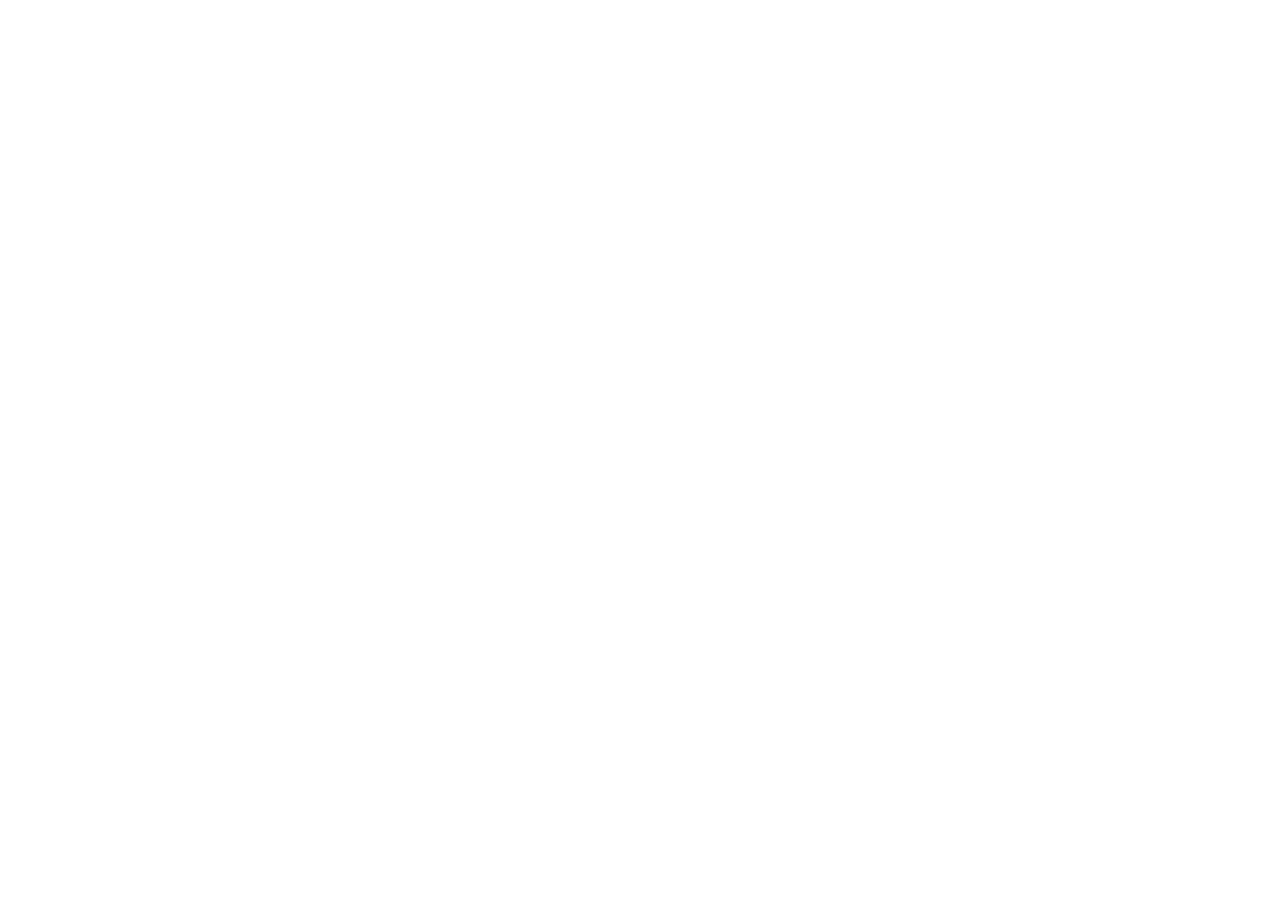
==== calculator/vanilla/vanilla_calculator.html @ 9f81cc59 "Refactored" ====
<!DOCTYPE html>
<html lang="en">
<head>
    <meta charset="UTF-8">
    <title>Vanilla Calculator</title>
    <script src="https://cdn.jsdelivr.net/npm/vue/dist/vue.js"></script>
    <script type="module" src="vanilla_calculator.js"></script>
    <link rel="stylesheet" href="vanilla_calculator.css">
</head>
<body>
<calculator id="main_calculator" initial_value="123"></calculator>
</body>
</html>
---- calculator/vanilla/vanilla_calculator.css ----
.calculator {
    font-family: monospace;
    font-size: 35px;
    font-weight: bold;
}

.calculator button {
    background: aliceblue;
    width: 60px;
    height: 50px;
    font-size: 35px;
}

.calculator_display {
    text-align: right;
}
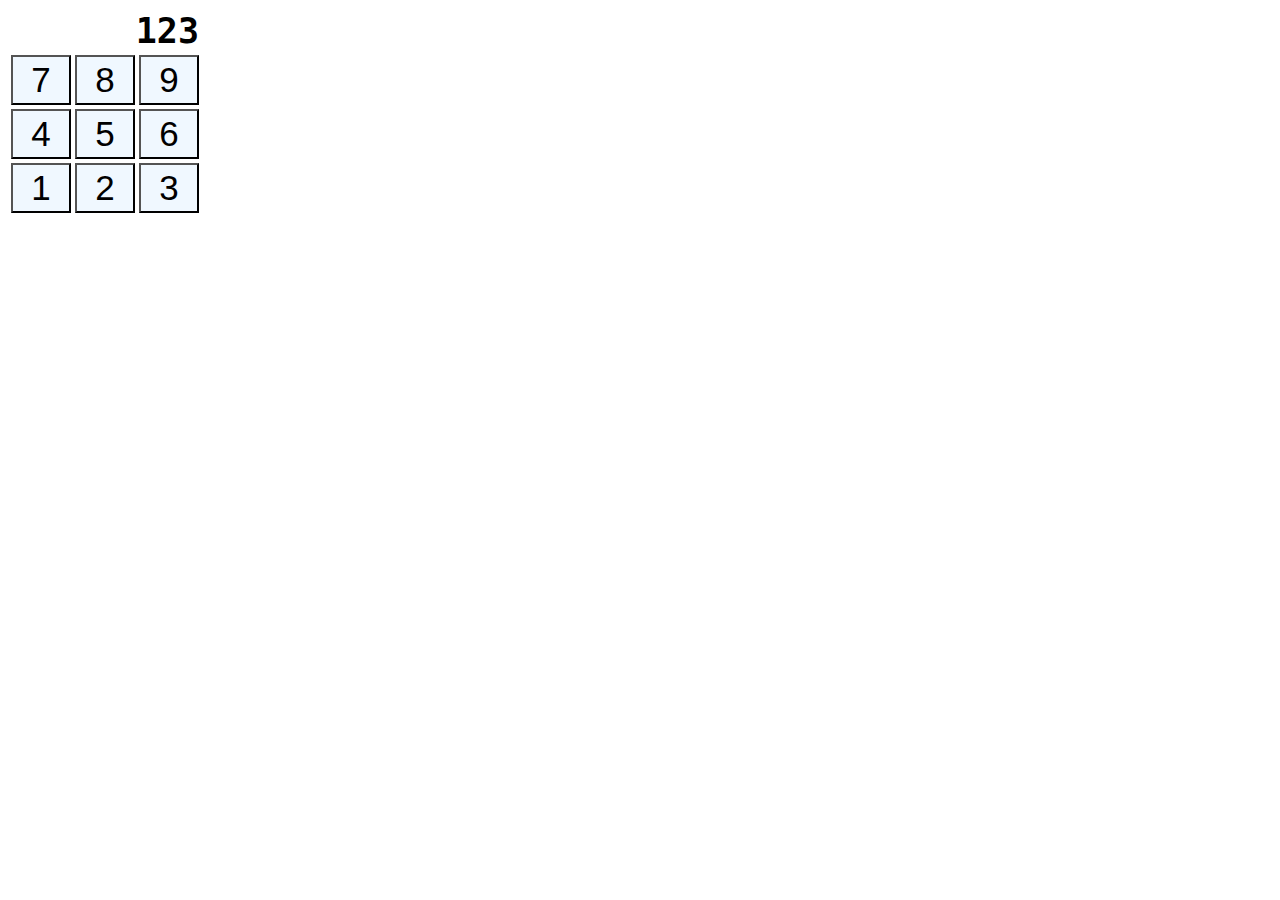
==== commit 09fc8282: "Added vanilla calculator" ====
--- a/calculator/vanilla/vanilla_calculator.html
+++ b/calculator/vanilla/vanilla_calculator.html
@@ -3,7 +3,6 @@
 <head>
     <meta charset="UTF-8">
     <title>Vanilla Calculator</title>
-    <script src="https://cdn.jsdelivr.net/npm/vue/dist/vue.js"></script>
     <script type="module" src="vanilla_calculator.js"></script>
     <link rel="stylesheet" href="vanilla_calculator.css">
 </head>
